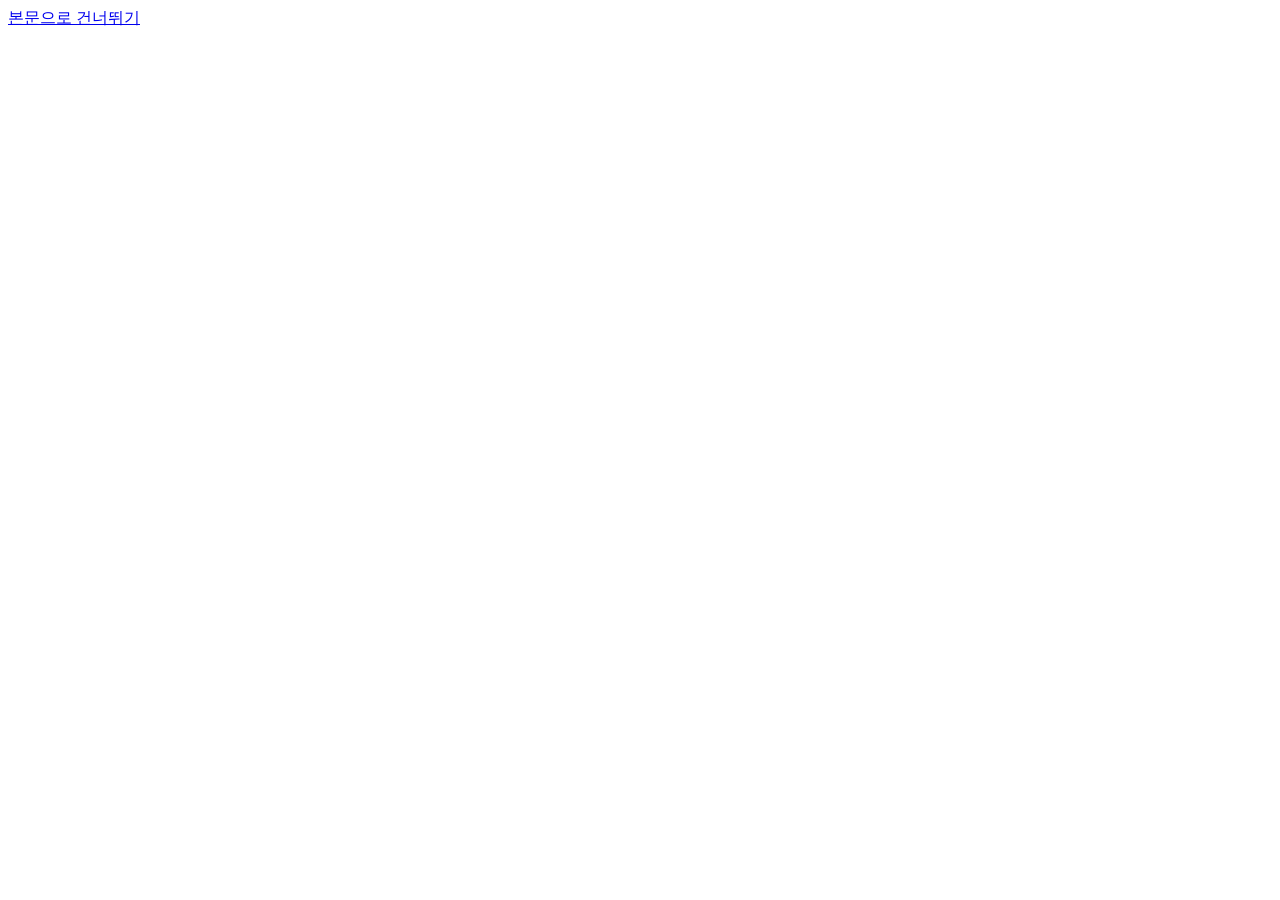
==== trendai/web/static/index.html @ 67562a46 "web: usable trendai web app (stdlib WSGI server, API, Naver/Wikipedia/upload sources, SPA) Implement" ====
<!doctype html>
<html lang="ko">
<head>
  <meta charset="utf-8">
  <meta name="viewport" content="width=device-width, initial-scale=1">
  <title>trendai</title>
  <meta name="description" content="과거를 풀고, 지금 국면을 진단하고, 앞으로를 범위로 예측해요.">
  <meta name="color-scheme" content="light dark">
  <link rel="icon" href="/static/favicon.svg" type="image/svg+xml">
  <link rel="stylesheet" href="/static/fonts/pretendard-1.3.9/pretendardvariable-dynamic-subset.css">
  <link rel="stylesheet" href="/static/css/tokens.css">
  <link rel="stylesheet" href="/static/css/base.css">
  <link rel="stylesheet" href="/static/css/components.css">
  <link rel="stylesheet" href="/static/css/chart.css">
  <script src="/static/js/theme-init.js"></script>
  <script type="module" src="/static/js/app.js"></script>
</head>
<body>
  <a class="skip-link" href="#main">본문으로 건너뛰기</a>
  <div id="app">
    <header id="topbar" class="topbar"></header>
    <main id="main" tabindex="-1"></main>
    <footer id="footer" class="footer"></footer>
  </div>
  <div id="live-polite" class="sr-only" aria-live="polite"></div>
  <div id="live-assertive" class="sr-only" aria-live="assertive"></div>
  <noscript><p class="noscript">trendai는 JavaScript가 있어야 동작해요. · trendai needs JavaScript.</p></noscript>
</body>
</html>
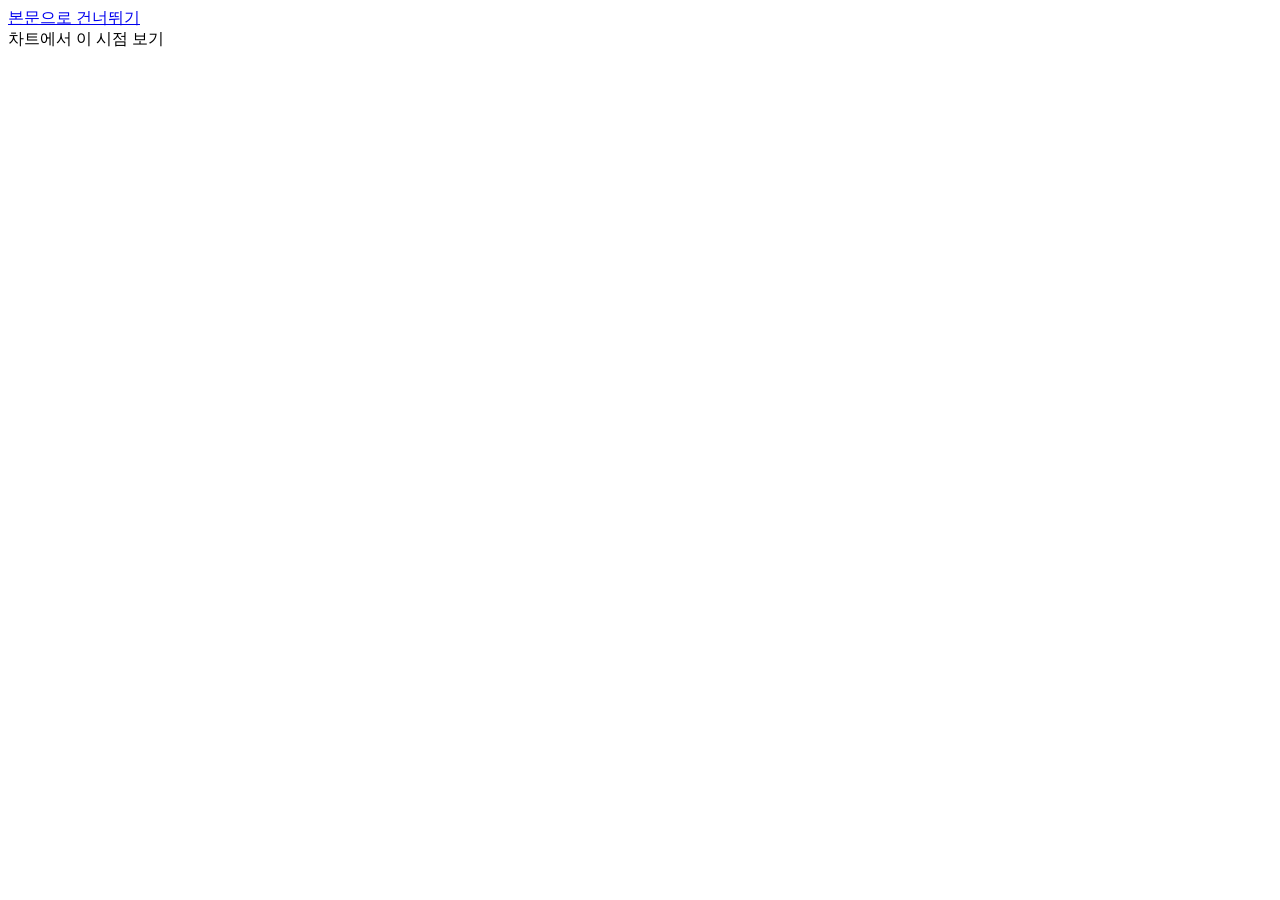
==== commit 08fd056c: "web: apply review fixes (UX, a11y, security, ops, consistency) Six-lens review with verified finding" ====
--- a/trendai/web/static/index.html
+++ b/trendai/web/static/index.html
@@ -24,6 +24,7 @@
   </div>
   <div id="live-polite" class="sr-only" aria-live="polite"></div>
   <div id="live-assertive" class="sr-only" aria-live="assertive"></div>
+  <span id="datelink-hint" class="sr-only">차트에서 이 시점 보기</span>
   <noscript><p class="noscript">trendai는 JavaScript가 있어야 동작해요. · trendai needs JavaScript.</p></noscript>
 </body>
 </html>
